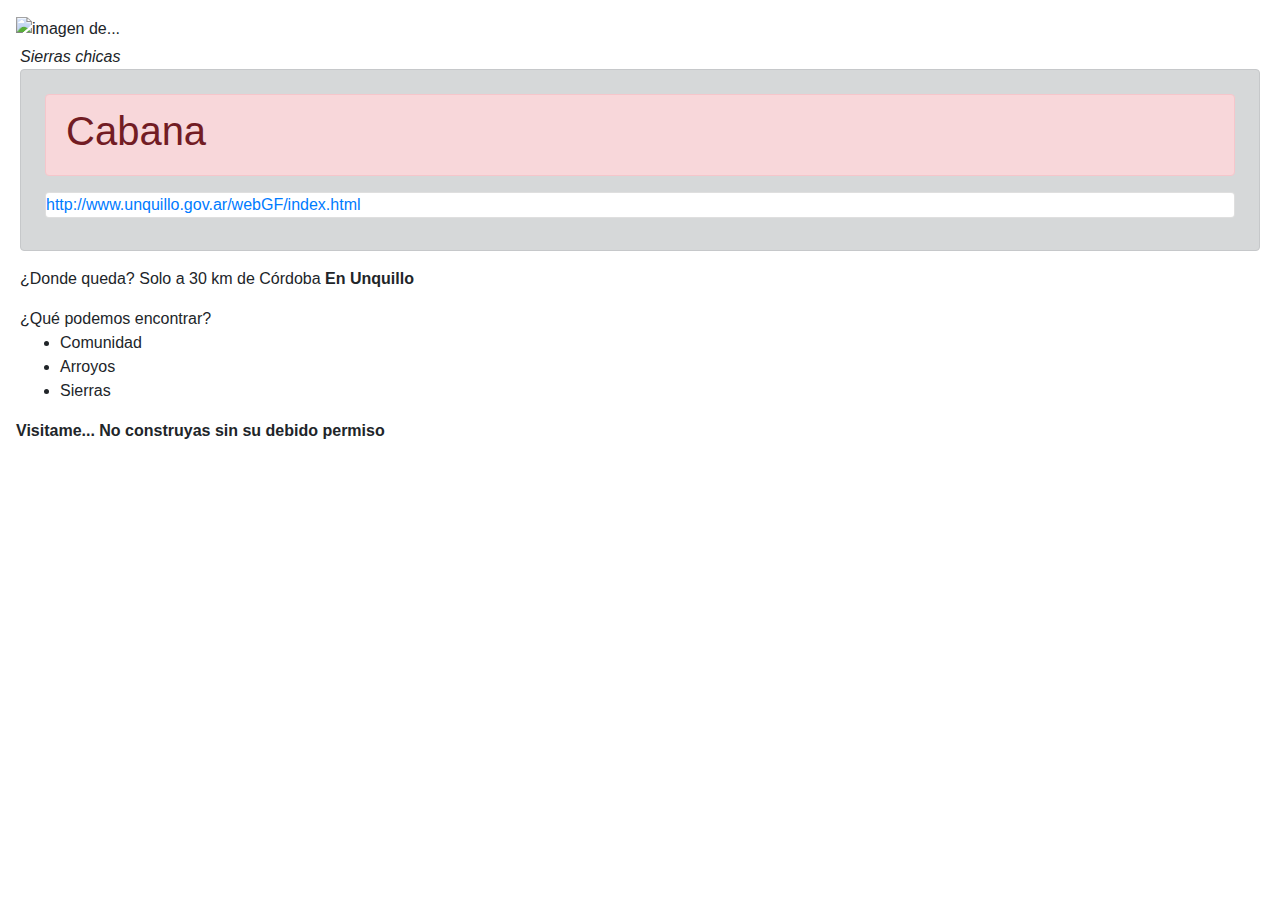
==== index.html @ b4c52bea "Create index.html" ====
<!DOCTYPE html>
<html>
  <head>
    <meta charset="utf-8">
    <title>Mi Pagina</title>
    <link rel="stylesheet" href="https://stackpath.bootstrapcdn.com/bootstrap/4.4.1/css/bootstrap.min.css">
  </head>
  <body class="p-3">
  <!-- v -->
<img src="img/rainbow.png" alt="imagen de...">

<div class="m-1 p-0">
  <em>Sierras chicas</em>
  <div class="alert alert-dark">
    <div class="mb-3 p-1">
      <h1></h1>
      <div class="alert alert-danger">
        <h1>Cabana</h1>
      </div>
      <div class="card">
        <a href="http://www.unquillo.gov.ar/webGF/index.html">http://www.unquillo.gov.ar/webGF/index.html</a>
      </div>
    </div>
  </div>
  <p>¿Donde queda? Solo a 30 km de Córdoba<strong> En Unquillo</strong></p>
  ¿Qué podemos encontrar?
  <ul>
    <li>
      Comunidad
    </li>
    <li>
      Arroyos
    </li>
    <li>
      Sierras
    </li>
  </ul>
</div>

<strong>Visitame... No construyas sin su debido permiso</strong>


  <!-- ^ -->
  </body>
</html>
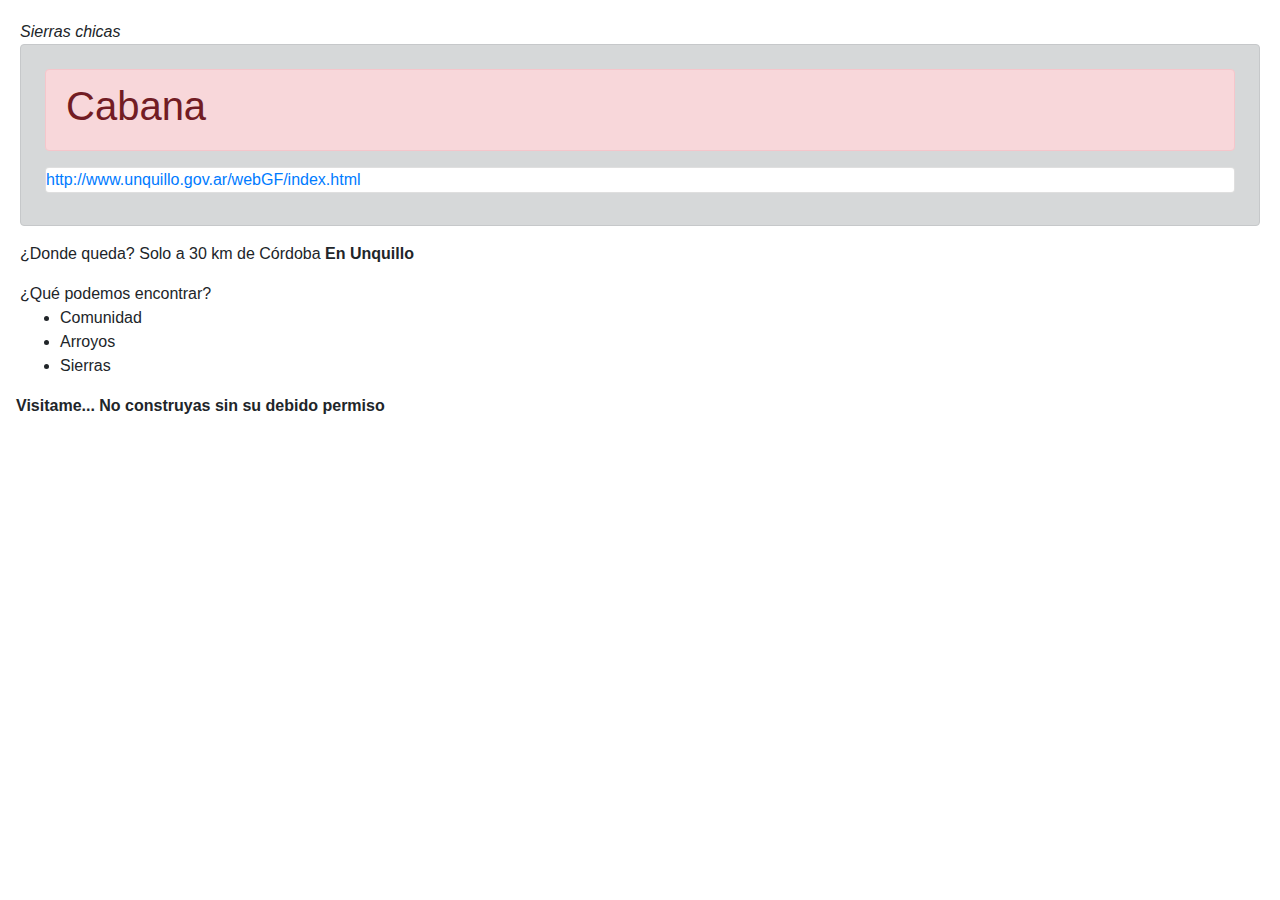
==== commit 73482582: "Update index.html" ====
--- a/index.html
+++ b/index.html
@@ -7,8 +7,6 @@
   </head>
   <body class="p-3">
   <!-- v -->
-<img src="img/rainbow.png" alt="imagen de...">
-
 <div class="m-1 p-0">
   <em>Sierras chicas</em>
   <div class="alert alert-dark">
